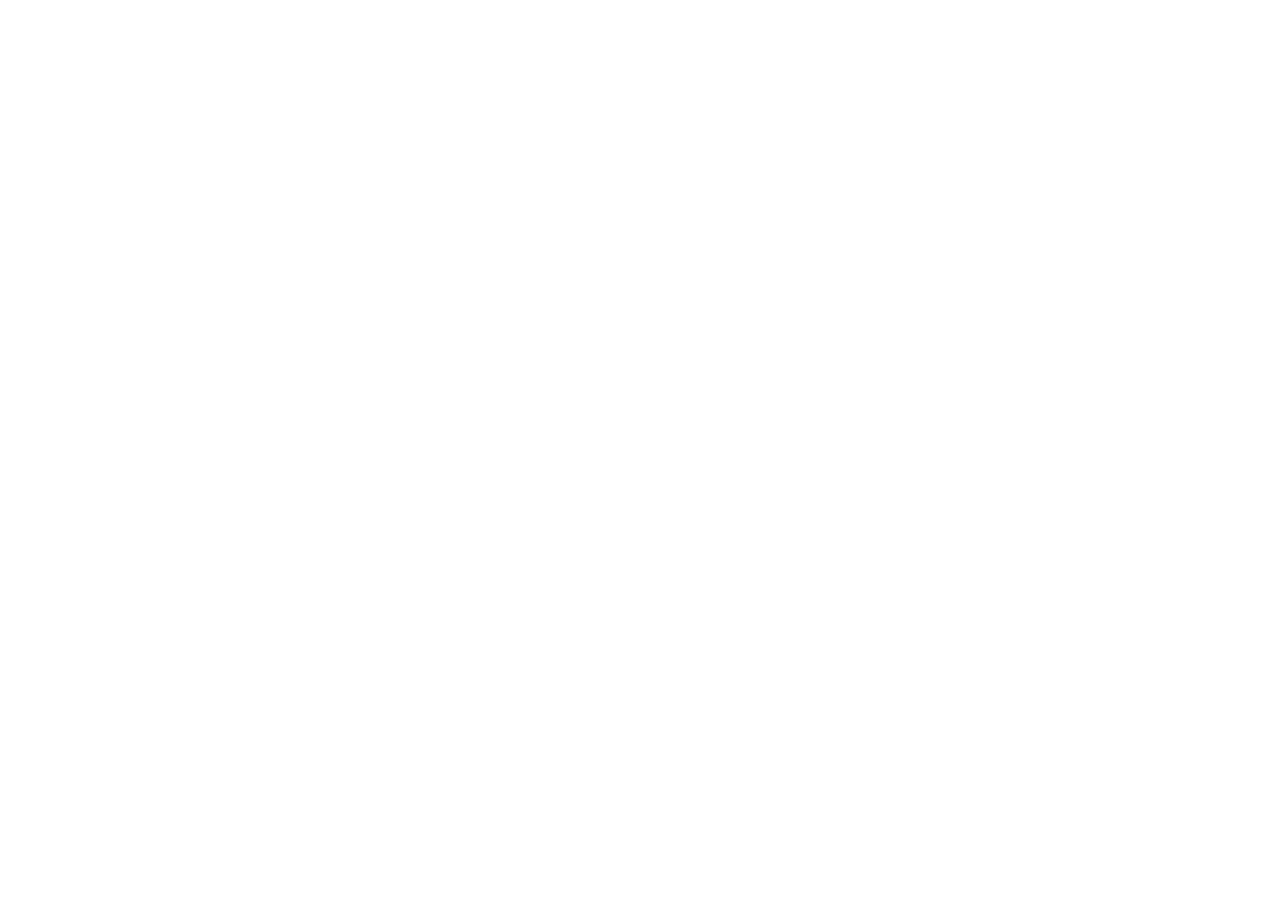
==== index.html @ 126ad493 "js 문풀 day1~2" ====
<!DOCTYPE html>
<html lang="en">
<head>
    <meta charset="UTF-8">
    <meta http-equiv="X-UA-Compatible" content="IE=edge">
    <meta name="viewport" content="width=device-width, initial-scale=1.0">
    <title>Document</title>
    <script src="./DAY03.js"></script>
</head>
<body>
    
</body>
</html>
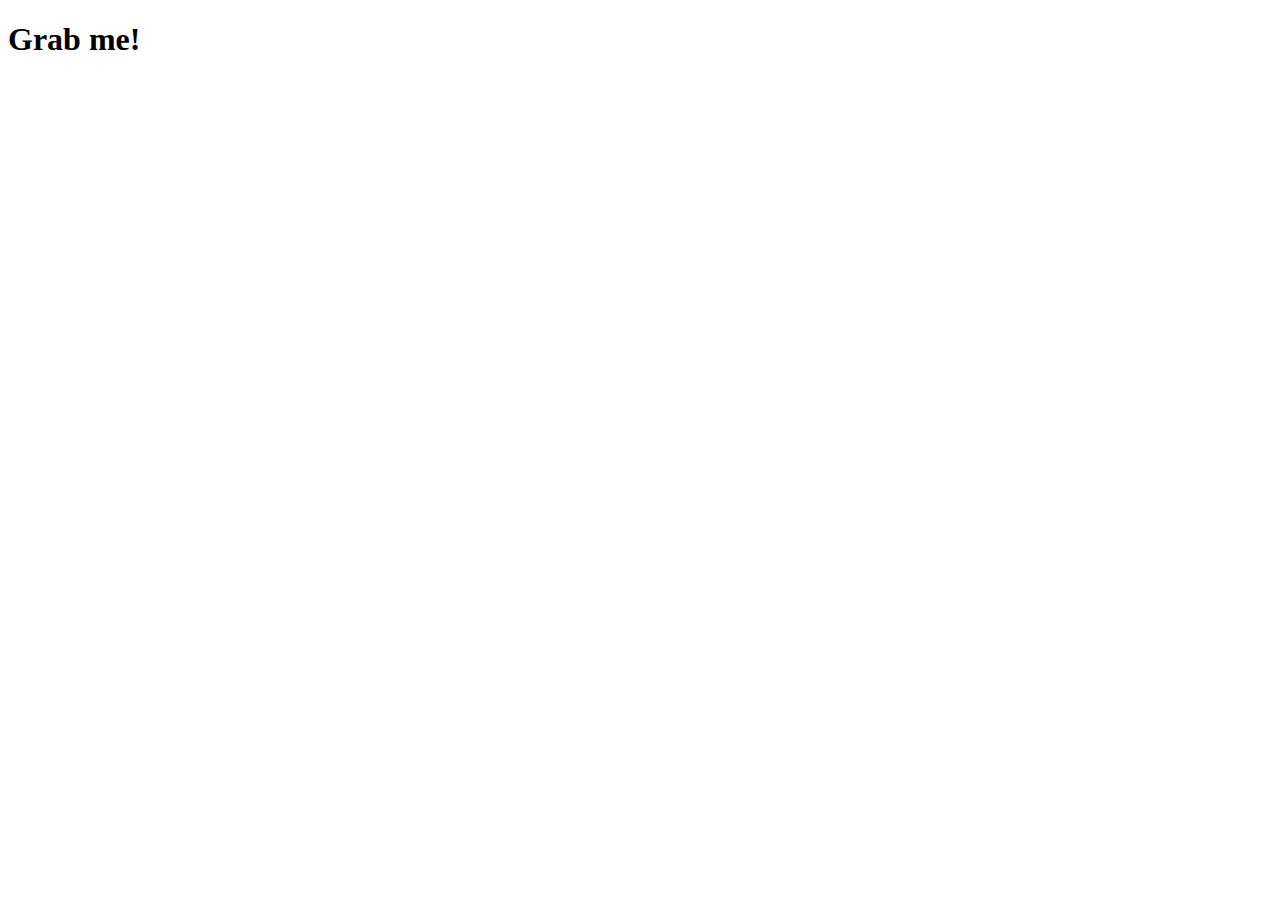
==== commit 5c98cade: "7/6 오전 js 2.13~3.1수업 코드" ====
--- a/index.html
+++ b/index.html
@@ -5,9 +5,9 @@
     <meta http-equiv="X-UA-Compatible" content="IE=edge">
     <meta name="viewport" content="width=device-width, initial-scale=1.0">
     <title>Document</title>
-    <script src="./DAY03.js"></script>
+    <script src="./DAY03_1.js"></script>
 </head>
 <body>
-    
+    <h1 class="hello" id="title">Grab me!</h1>
 </body>
 </html>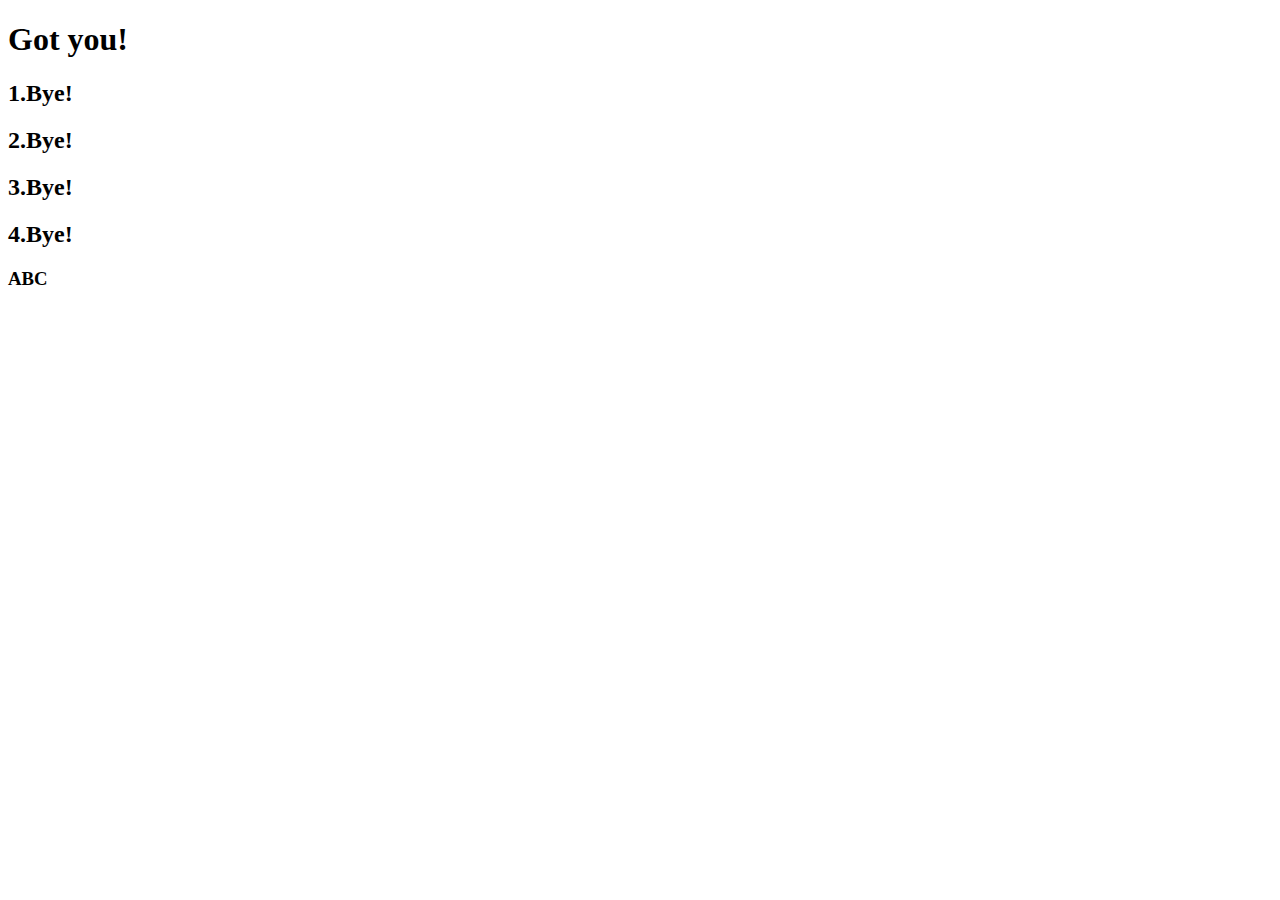
==== commit 0140abf9: "js챌린지 3.1~2수업 정리" ====
--- a/index.html
+++ b/index.html
@@ -5,9 +5,16 @@
     <meta http-equiv="X-UA-Compatible" content="IE=edge">
     <meta name="viewport" content="width=device-width, initial-scale=1.0">
     <title>Document</title>
-    <script src="./DAY03_1.js"></script>
 </head>
 <body>
     <h1 class="hello" id="title">Grab me!</h1>
+    <div class="hellp">
+        <h2 class="bye">1.Bye!</h2>
+        <h2 class="bye">2.Bye!</h2>
+        <h2 class="bye">3.Bye!</h2>
+        <h2 class="bye">4.Bye!</h2>
+    </div>
+    <h3>ABC</h3>
+    <script src="./DAY03_1.js"></script>
 </body>
 </html>